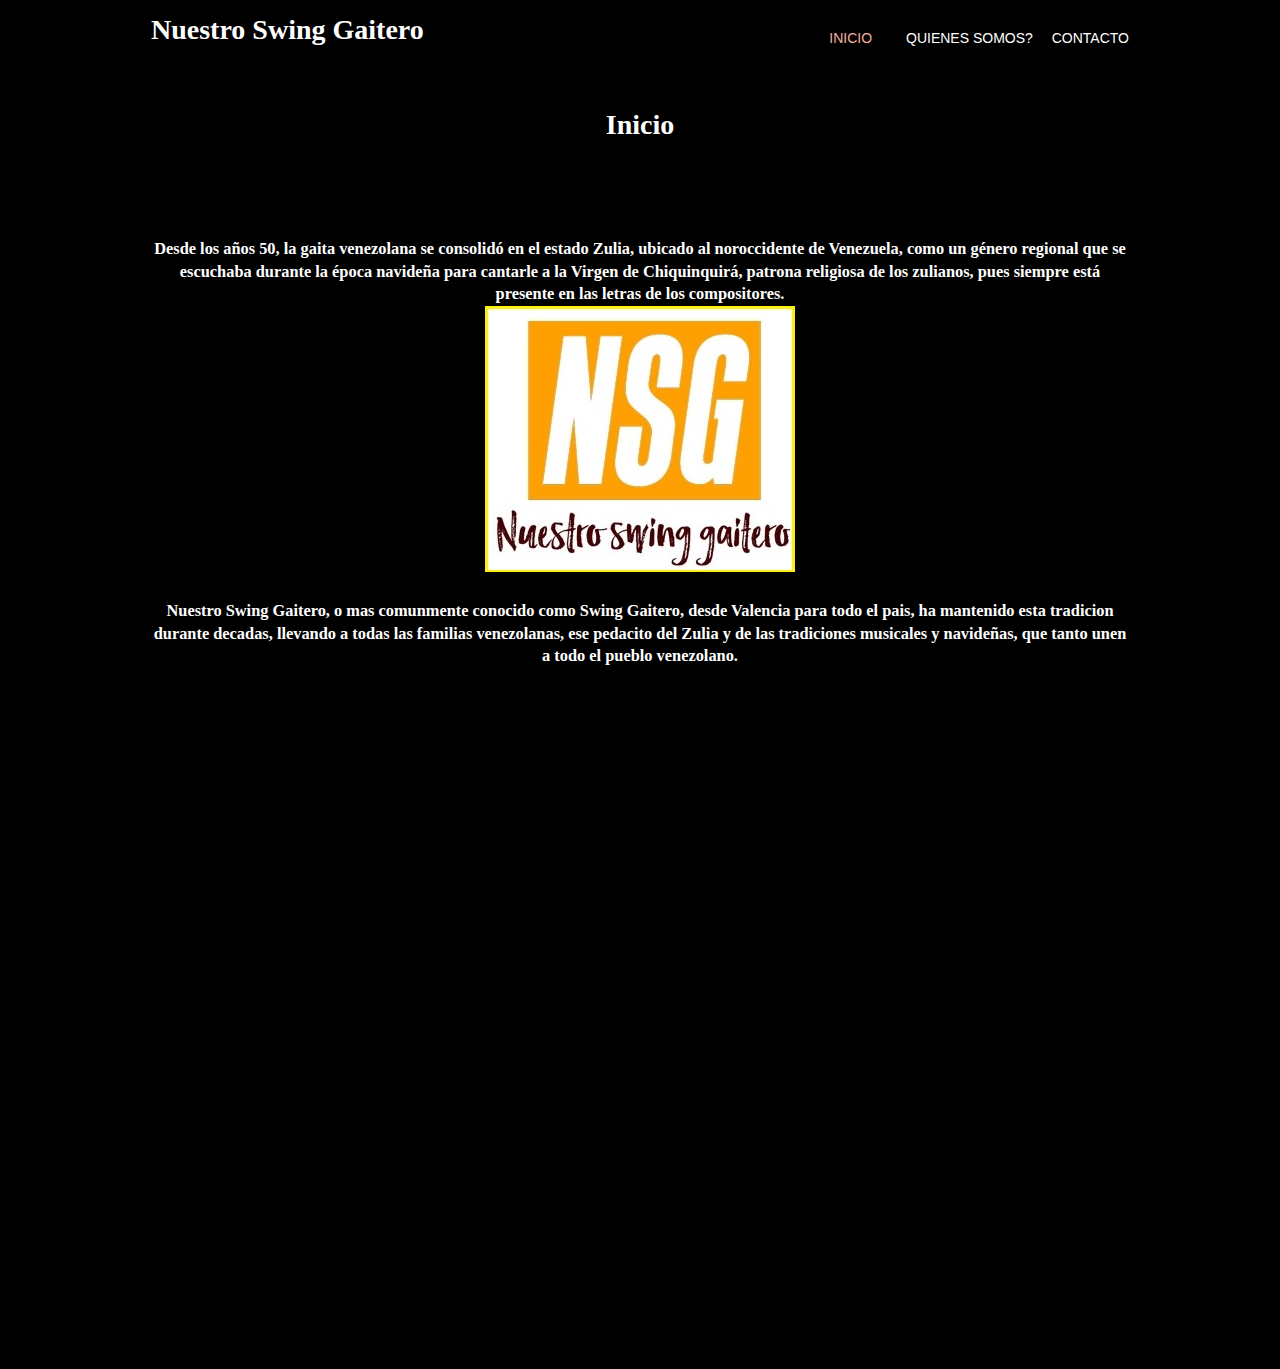
==== index.html @ c9091f89 "Add files via upload" ====
<!DOCTYPE html>

<head>
  <title>Nuestro Swing Gaitero</title>
  <meta charset="utf-8">
  <meta name="viewport" content="width=device-width, initial-scale=1.0, maximum-scale=1.0, user-scalable=no">
  <link href="layout/styles/layout.css" rel="stylesheet" type="text/css" media="all">
</head>

<body id="top">

  <div class="bgded overlay" style="background-image:url('images/SITE/backgrounds/01.JPG');">


    <div class="wrapper row1">
      <header id="header" class="hoc clear">

        <div id="logo" class="fl_left">
          <h1><a href="index.html">Nuestro Swing Gaitero</a></h1>
        </div>
        <nav id="mainav" class="fl_right">
          <ul class="clear">
            <li class="active"><a href="index.html">Inicio</a></li>
            <li><a class="drop" href="#">Quienes Somos?</a>
              <ul>
                <li><a href="mision.html">Mision</a></li>
                <li><a href="vision.html">Vision</a></li>
                <li><a href="nuestraempresa.html">Nuestra Agrupacion</a></li>

              </ul>
            </li>
            <li><a href="Contacto.html">Contacto</a>
          </ul>
          </li>


        </nav>

      </header>
    </div>

    <div id="pageintro" class="hoc clear">

      <br>
      <br>

      <center>
        <h1>Inicio</h1>
        <br>
        <br>
        <br>
        <h3>Desde los años 50, la gaita venezolana se consolidó en el estado Zulia, ubicado al noroccidente de
          Venezuela,
          como un género regional que se escuchaba durante la época navideña para cantarle a la Virgen de Chiquinquirá,
          patrona religiosa de los zulianos, pues siempre está presente en las letras de los compositores.
          <br>
          <img src="images/SITE/logoswing.jpg">
          <br>
          <br>

          Nuestro Swing Gaitero, o mas comunmente conocido como Swing Gaitero, desde Valencia para todo el pais, ha
          mantenido
          esta tradicion durante decadas, llevando a todas las familias venezolanas, ese pedacito del Zulia y de las
          tradiciones
          musicales y navideñas, que tanto unen a todo el pueblo venezolano.

        </h3>
        <br><iframe width="560" height="315" src="https://www.youtube.com/embed/eyCUz7_XkHc?si=uqhYNGchZAbOvi-e"
          title="YouTube video player" frameborder="0"
          allow="accelerometer; autoplay; clipboard-write; encrypted-media; gyroscope; picture-in-picture; web-share"
          allowfullscreen></iframe>
        <br><br>
        <br><br>
        <br><br>
        <br><br>
        <br><br>
        <br><br>
        <br>



      </center>

      <br>


    </div>



  </div>
  </div>

</body>

</html>
---- layout/styles/layout.css ----
@import url("framework.css");

/* BARRA SUPERIOR
--------------------------------------------------------------------------------------------------------------- */
#topbar{padding:15px 0; font-size:.8rem; text-transform:uppercase; text-align:center;}

#topbar *{margin:0; padding:0; list-style:none;}
#topbar ul li{display:inline-block; margin-right:10px; padding-right:15px; border-right:1px solid;}
#topbar ul li:last-child{margin-right:0; padding-right:0; border-right:none;}
#topbar i{margin:0 5px 0 0; line-height:normal;}
#topbar a i{margin-right:0;}



/* INTRO
--------------------------------------------------------------------------------------------------------------- */
#pageintro{padding:50px 0;}

#pageintro article{display:block; max-width:75%; margin:0 auto; text-align:center;}
#pageintro article *{word-wrap:break-word;}
#pageintro .heading{margin-bottom:20px; font-size:3rem;}
#pageintro p:first-of-type{display:block; max-width:75%; margin:0 auto 30px;}
#pageintro footer{margin-top:80px;}



/* Transition Fade
This gives a smooth transition to "ALL" elements used in the layout - other than the navigation form used in mobile devices
If you don't want it to fade all elements, you have to list the ones you want to be faded individually
Delete it completely to stop fading
--------------------------------------------------------------------------------------------------------------- */
*, *::before, *::after{transition:all .28s ease-in-out;}
#mainav form *{transition:none !important;}


/* Navigation
--------------------------------------------------------------------------------------------------------------- */
nav ul, nav ol{margin:0; padding:0; list-style:none;}

#mainav, #breadcrumb, .sidebar nav{line-height:normal;}
#mainav .drop::after, #mainav li li .drop::after, #breadcrumb li a::after, .sidebar nav a::after{position:absolute; font-family:"FontAwesome"; font-size:10px; line-height:10px;}

/* Top Navigation */

#mainav ul{text-transform:uppercase;}
#mainav ul ul{z-index:9999; position:absolute; width:180px; text-transform:none;}
#mainav ul ul ul{left:180px; top:0;}
#mainav li{display:inline-block; position:relative; margin:0 15px 0 0; padding:0;}
#mainav li:last-child{margin-right:0;}
#mainav li li{width:100%; margin:0;}
#mainav li a{display:block; padding:30px 0;}
#mainav li li a{border:solid; border-width:0 0 1px 0;}
#mainav .drop{padding-left:15px;}
#mainav li li a, #mainav li li .drop{display:block; margin:0; padding:10px 15px;}
#mainav .drop::after, #mainav li li .drop::after{content:"\f0d7";}
#mainav .drop::after{top:35px; left:5px;}
#mainav li li .drop::after{top:15px; left:5px;}
#mainav ul ul{visibility:hidden; opacity:0;}
#mainav ul li:hover > ul{visibility:visible; opacity:1;}

#mainav form{display:none; margin:0; padding:0;}
#mainav form select, #mainav form select option{display:block; cursor:pointer; outline:none;}
#mainav form select{width:100%; padding:5px; border:1px solid;}
#mainav form select option{margin:5px; padding:0; border:none;}


/* Back to Top */
#backtotop{z-index:999; display:inline-block; position:fixed; visibility:hidden; bottom:20px; right:20px; width:36px; height:36px; line-height:36px; font-size:16px; text-align:center; opacity:.2;}
#backtotop i{display:block; width:100%; height:100%; line-height:inherit;}
#backtotop.visible{visibility:visible; opacity:.5;}
#backtotop:hover{opacity:1;}


/* Colours
--------------------------------------------------------------------------------------------------------------- */
body{color:#FFFFFF; background-color:#000000; background-repeat: repeat;}
a{color:#000000;}
a:active, a:focus{background:transparent;}/* IE10 + 11 Bugfix - prevents grey background */
hr, .borderedbox{border-color:#F4F4F4;}
label span{color:#FF0000; background-color:inherit;}
input:focus, textarea:focus, *:required:focus{border-color:#F7AF9D;}

.overlay{color:#FFFFFF; background-color:inherit;}
.overlay::after{color:inherit; background-color:rgba(0,0,0,.6);}
.overlay.light{color:#474747;}
.overlay.light::after{background-color:rgba(255,255,255,.85);}


/* Rows */
.row0, .row0 a{color:#474747; background-color:#FFFFFF;}
.row1{color:#FFFFFF;}
.row1 + .row2{border-color:rgba(255,255,255,.2);}

/* Top Bar */
#topbar, #topbar ul li{border-color:rgba(255,255,255,.2);}
#topbar > div:last-of-type li:first-child a{color:#9E4195;}


/* Header */
#header #logo a{color:inherit;}


/* Page Intro */
#pageintro li{color:#FFFFFF;}


/* Navigation */
#mainav li a{color:inherit;}
#mainav .active a, #mainav a:hover, #mainav li:hover > a{color:#F7AF9D; background-color:inherit;}
#mainav li li a, #mainav .active li a{color:#FFFFFF; background-color:rgba(0,0,0,.6); border-color:rgba(0,0,0,.6);}
#mainav li li:hover > a, #mainav .active .active > a{color:#FFFFFF; background-color:#F7AF9D;}
#mainav form select{color:#FFFFFF; background-color:#000000; border-color:rgba(255,255,255,.3);}

#breadcrumb a{color:inherit; background-color:inherit;}
#breadcrumb li:last-child a{color:#F7AF9D;}

.container .sidebar nav a{color:inherit; border-color:#F4F4F4;}
.container .sidebar nav a:hover{color:#F7AF9D;}

.pagination a, .pagination strong{border-color:#F4F4F4;}
.pagination .current *{color:#FFFFFF; background-color:#F7AF9D;}

#backtotop{color:#FFFFFF; background-color:#F7AF9D;}


/* ------------------------------------------------------------------------------------------------------------ */
/* ------------------------------------------------------------------------------------------------------------ */
/* ------------------------------------------------------------------------------------------------------------ */
/* ------------------------------------------------------------------------------------------------------------ */
/* ------------------------------------------------------------------------------------------------------------ */


/* Media Queries
--------------------------------------------------------------------------------------------------------------- */
@-ms-viewport{width:device-width;}


/* Max Wrapper Width - Laptop, Desktop etc.
--------------------------------------------------------------------------------------------------------------- */
@media screen and (min-width:978px){
	.hoc{max-width:978px;}
}


/* Mobile Devices
--------------------------------------------------------------------------------------------------------------- */

@media screen and (max-width:750px){
	.imgl, .imgr{display:inline-block; float:none; margin:0 0 10px 0;}
	.fl_left, .fl_right{display:block; float:none;}
	.group .group > *:last-child, .clear .clear > *:last-child, .clear .group > *:last-child, .group .clear > *:last-child{margin-bottom:0;}/* Experimental - Needs more testing in different situations, stops double margin when stacking */
	.one_half, .one_third, .two_third, .one_quarter, .two_quarter, .three_quarter{display:block; float:none; width:auto; margin:0 0 30px 0; padding:0;}

	#header{text-align:center;}
	#header #logo{margin:0 0 15px 0;}

	.sectiontitle{text-align:left;}

	.logos + figcaption{text-align:left;}
}


@media screen and (max-width:450px){
	.testimonials article{padding-left:0;}
	.testimonials article img{position:relative; top:inherit; left:inherit; margin-bottom:20px;}
}


/* Other
--------------------------------------------------------------------------------------------------------------- */
@media screen and (max-width:650px){
	.scrollable{display:block; width:100%; margin:0 0 30px 0; padding:0 0 15px 0; overflow:auto; overflow-x:scroll;}
	.scrollable table{margin:0; padding:0; white-space:nowrap;}

	.inline li{display:block; margin-bottom:10px;}
	.pushright li{margin-right:0;}

	.font-x2{font-size:1.4rem;}
	.font-x3{font-size:1.6rem;}

	#pageintro article, #pageintro p:first-of-type{max-width:none; width:100%;}
	#pageintro .heading{font-size:1.6rem;}
}
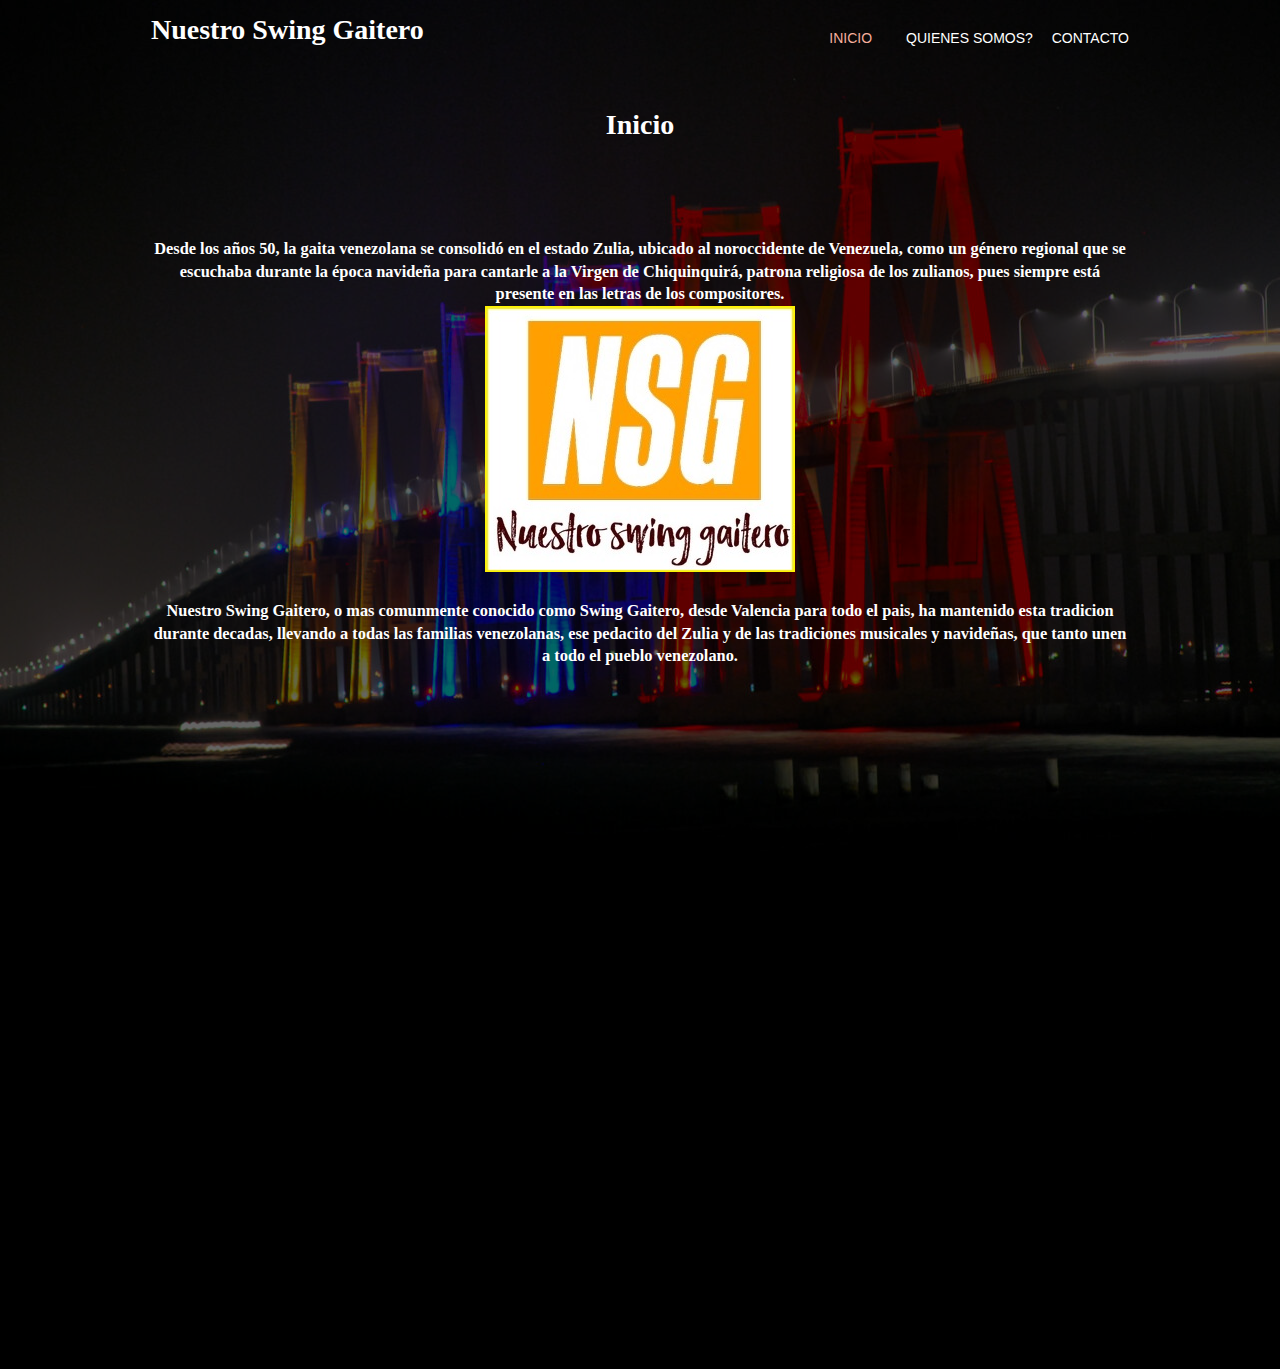
==== commit 1f299e1b: "Add files via upload" ====
--- a/index.html
+++ b/index.html
@@ -9,7 +9,7 @@
 
 <body id="top">
 
-  <div class="bgded overlay" style="background-image:url('images/SITE/backgrounds/01.JPG');">
+  <div class="bgded overlay" style="background-image:url('images/SITE/backgrounds/01.jpg');">
 
 
     <div class="wrapper row1">
